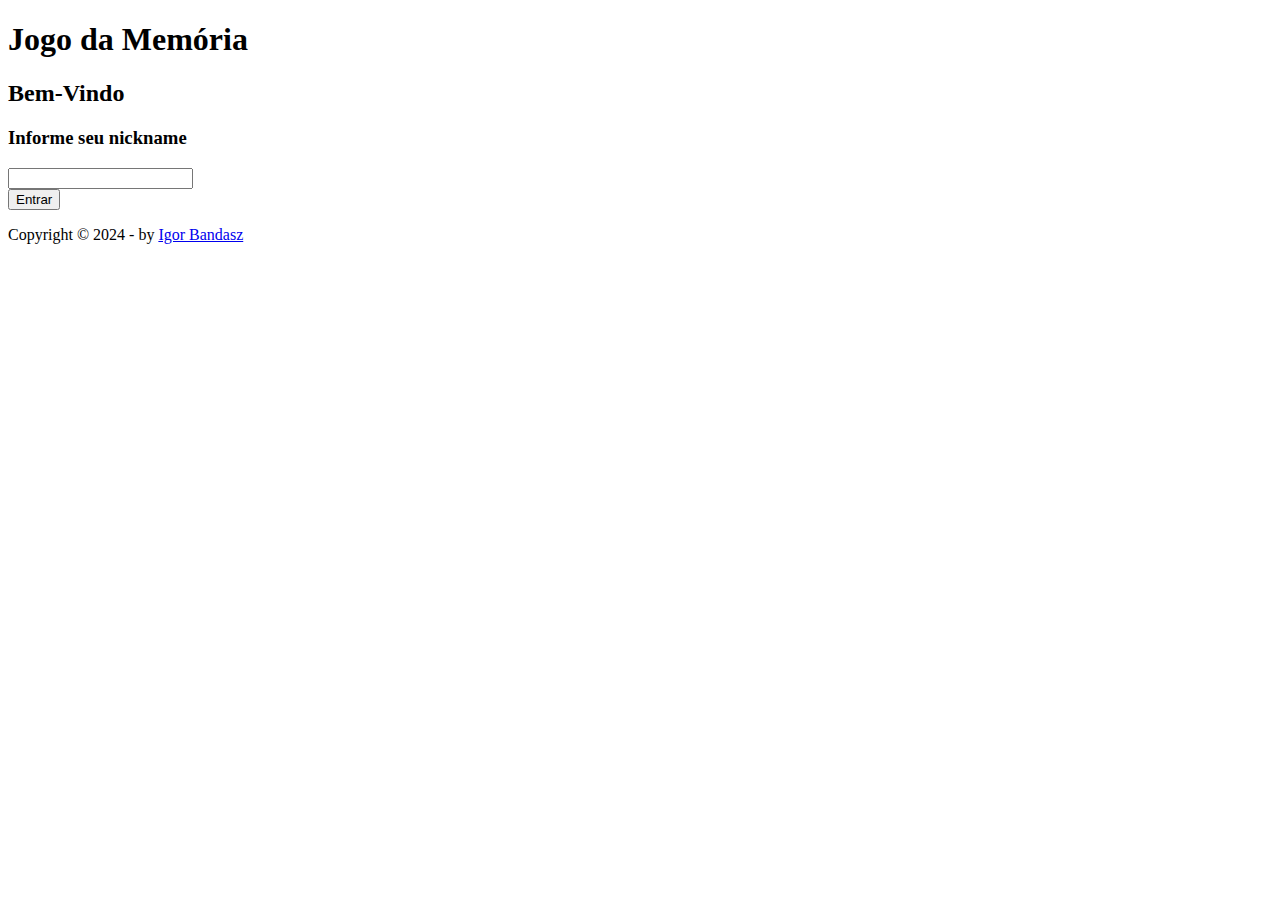
==== index.html @ 1b596657 "Inicialização do repositório" ====
<!DOCTYPE html>
<html lang="pt-br">

<head>
    <meta charset="UTF-8">
    <meta name="viewport" content="width=device-width, initial-scale=1.0">
    <title>Jogo da Memória</title>
    <link rel="stylesheet" type="text/css" href="css/index.css" />
</head>

<body>
    <div id="interface">
        <header id="cabecalho">
            <h1>Jogo da Memória</h1>
        </header>
        <div id="corpo">
            <h2>Bem-Vindo</h2>
            
            <h3>Informe seu nickname</h3>
            <input type="text" name="nome" id="campo_nome" pattern="^[a-zA-Z0-9]+$"/>
            
            <br>
            
            <button onclick="enviarDados()">Entrar</button>
            

            <script>
                function enviarDados() {
                    const nickname = document.getElementById('campo_nome').value;
                    sessionStorage.setItem('nickname', nickname); // Armazena no sessionStorage
                    window.location.href = 'menu.html'; // Redireciona para a próxima página
                }
            </script>
        </div>
        <footer id="rodape">
            <p> Copyright &copy; 2024 - by <a href="https://www.linkedin.com/in/igor-bandasz-864410167/"
                    target="_blank"> Igor Bandasz </a> </p>
        </footer>

    </div>
</body>

</html>
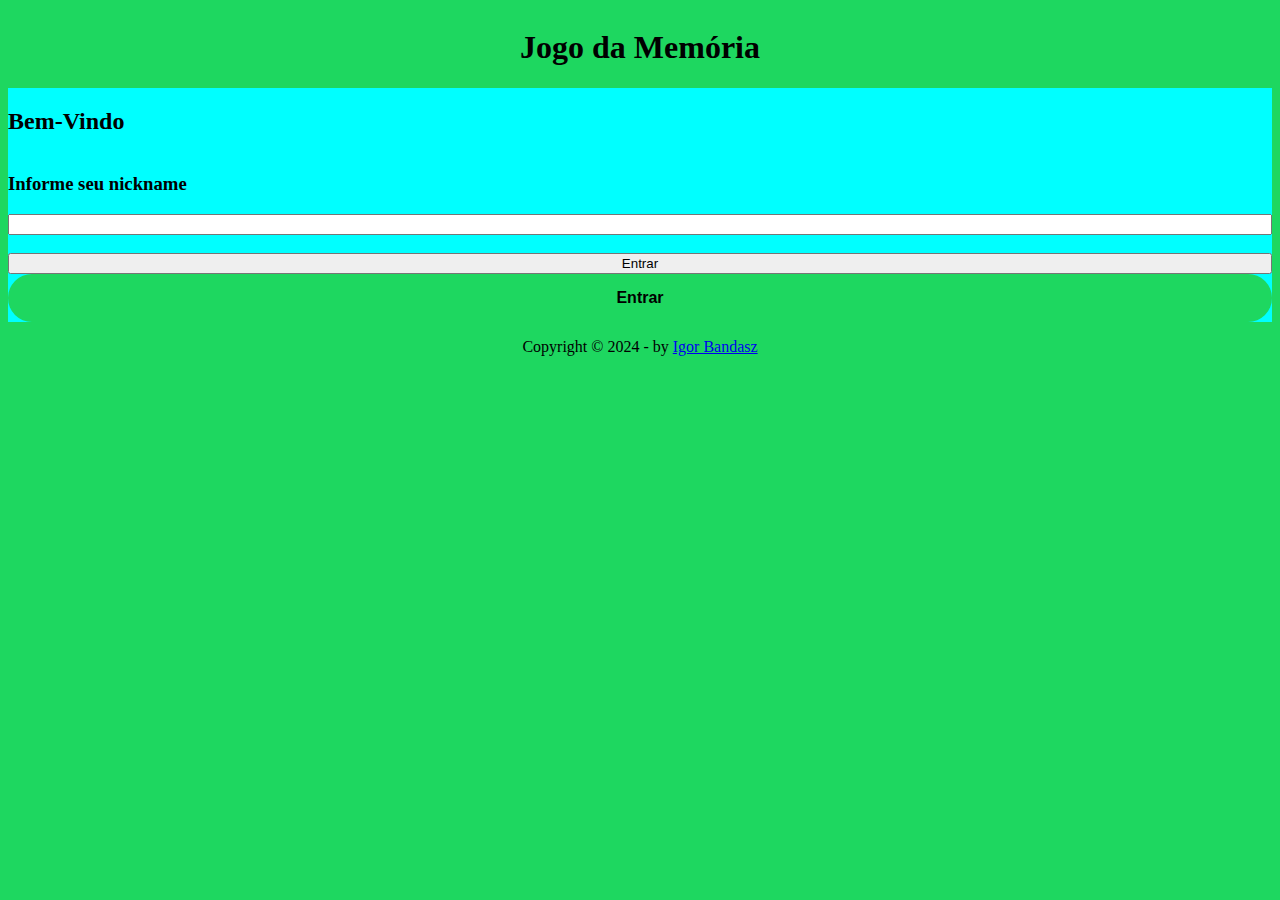
==== commit b4a247ae: "Iniciando criação dos estilos" ====
--- a/index.html
+++ b/index.html
@@ -6,6 +6,7 @@
     <meta name="viewport" content="width=device-width, initial-scale=1.0">
     <title>Jogo da Memória</title>
     <link rel="stylesheet" type="text/css" href="css/index.css" />
+    <link rel="stylesheet" type="text/css" href="css/geral.css" />
 </head>
 
 <body>
@@ -13,7 +14,7 @@
         <header id="cabecalho">
             <h1>Jogo da Memória</h1>
         </header>
-        <div id="corpo">
+        <div id="corpo" class="corpo">
             <h2>Bem-Vindo</h2>
             
             <h3>Informe seu nickname</h3>
@@ -21,7 +22,14 @@
             
             <br>
             
-            <button onclick="enviarDados()">Entrar</button>
+            <button class="" onclick="enviarDados()">Entrar</button>
+
+            
+            <button id="login-button"  class="botao" style="width: 100%;">
+                <span class="span2">
+                    Entrar
+                </span>
+            </button>
             
 
             <script>
--- a/css/index.css
+++ b/css/index.css
@@ -0,0 +1,67 @@
+.corpo {
+    display: flex;
+    flex-direction: column;
+    justify-content: center;
+    background-color: aqua;
+}
+
+.botao {
+    font-size: var(--encore-text-size-base);
+    font-family: var(--encore-body-font-stack);
+    font-weight: 700;
+    box-sizing: border-box;
+    -webkit-tap-highlight-color: transparent;
+    background-color: transparent;
+    border: 0px;
+    border-radius: var(--encore-button-corner-radius, 9999px);
+    cursor: pointer;
+    display: inline-block;
+    position: relative;
+    text-align: center;
+    text-decoration: none;
+    text-transform: none;
+    touch-action: manipulation;
+    transition-duration: 33ms;
+    transition-property: background-color, border-color, color, box-shadow, filter, transform;
+    user-select: none;
+    vertical-align: middle;
+    transform: translate3d(0px, 0px, 0px);
+    padding: 0px;
+    min-inline-size: 0px;
+    align-self: center;
+    width: 100%;
+}
+
+.span2{
+    --encore-body-font-stack: SpotifyMixUI, CircularSp-Arab, CircularSp-Hebr,
+    CircularSp-Cyrl, CircularSp-Grek, CircularSp-Deva,
+    var(--fallback-fonts, sans-serif);
+    --encore-title-font-stack: SpotifyMixUITitle, CircularSp-Arab, CircularSp-Hebr,
+    CircularSp-Cyrl, CircularSp-Grek, CircularSp-Deva,
+    var(--fallback-fonts, sans-serif);
+    
+    font-family: var(--encore-body-font-stack);
+    font-weight: 700;
+    cursor: pointer;
+    text-align: center;
+    text-transform: none;
+    user-select: none;
+    box-sizing: border-box;
+    -webkit-tap-highlight-color: transparent;
+    position: relative;
+    background-color: var(--background-base,#1ed760);
+    color: var(--text-base,#000000);
+    display: flex;
+    border-radius: var(--encore-button-corner-radius, 9999px);
+    font-size: inherit;
+    min-block-size: var(--encore-control-size-base, 48px);
+    align-items: center;
+    justify-content: center;
+    padding-block-start: var(--encore-spacing-tighter-2, 8px);
+    padding-block-end: var(--encore-spacing-tighter-2, 8px);
+    padding-inline-start: var(--encore-spacing-looser-2, 32px);
+    padding-inline-end: var(--encore-spacing-looser-2, 32px);
+    transition-property: background-color, transform;
+    transition-duration: 33ms;
+    overflow-wrap: anywhere;
+}
--- a/css/geral.css
+++ b/css/geral.css
@@ -0,0 +1,14 @@
+body {
+    background-color: #1ED760;
+}
+
+header {
+    display: flex;
+    justify-content: center;
+}
+
+
+footer {
+    display: flex;
+    justify-content: center;
+}